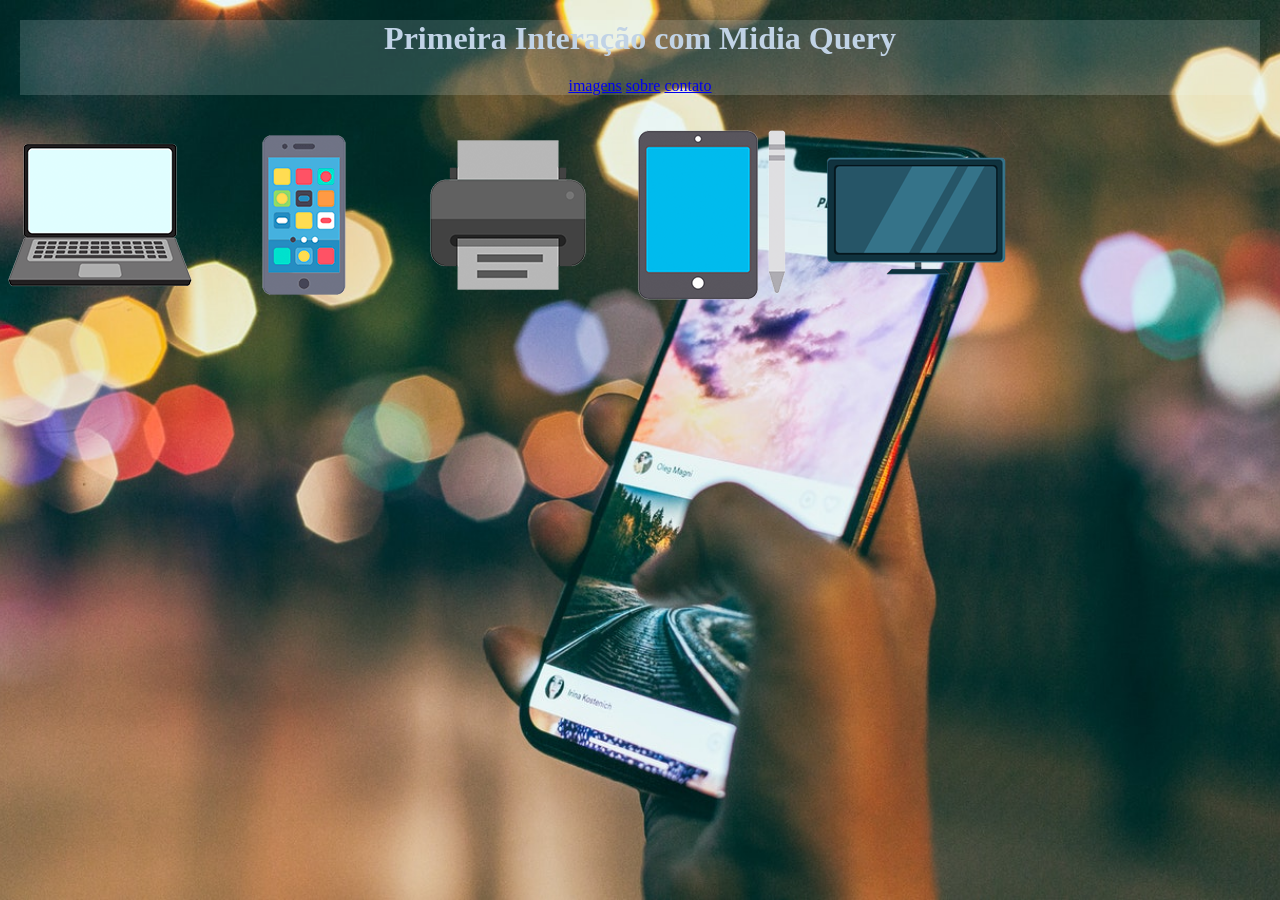
==== HTML e CSS/m-query/mobile-first/index.html @ 8d24eb0d "Media Query Aprendendo a trabalhar com media query e primeiros testes" ====
<!DOCTYPE html>
<html lang="ptbr">
<head>
    <meta charset="UTF-8">
    <meta name="viewport" content="width=device-width, initial-scale=1.0">
    <link rel="stylesheet" href="style/mobile.css" media="all">
    <link rel="stylesheet" href="style/rest.css" media="screen">
    <title>Teste de Media Query</title>
</head>
<body>
    <header>
        <h1>Primeira Interação com Midia Query</h1>
        <nav>
        <a href="#">imagens</a>
        <a href="#">sobre</a>
        <a href="#">contato</a>
        </nav>
    </header>
   
    <img src="imagens/icon-pc.png" alt="icon-pc" id="pc">
    <img src="imagens/icon-phone.png" alt="icon-phone" id=" phone">
    <img src="imagens/icon-print.png" alt="icon-print" id="print">
    <img src="imagens/icon-tablet.png" alt="icon-tablet" id="tablet">
    <img src="imagens/icon-tv.png" alt="icon-tv" id="tv">
</body>
</html>
---- HTML e CSS/m-query/mobile-first/style/mobile.css ----
@charset "UTF-8";

*{
    margin: 0px;
    padding: 0%;
}

html{
    height: 100vh;
}

body{
    background-color: black;
    background-image: url(../imagens/back-phone.jpg);
    background-position: center center;
    background-repeat:no-repeat;
    background-size: cover;
}

header{
    margin: 20px;
    text-align: center;
    background-color: rgba(240, 255, 255, 0.151)
}

header > h1{
    color: rgb(193, 211, 230);
    margin-bottom: 20px;

}

img{
    position: relative;
}

img #phone{
    display: block;
}

img #tablet {
    display: none;
}

img #pc{
    display: none;
}

img #tv {
    display: none;
}

img #print {
    display: none;
}
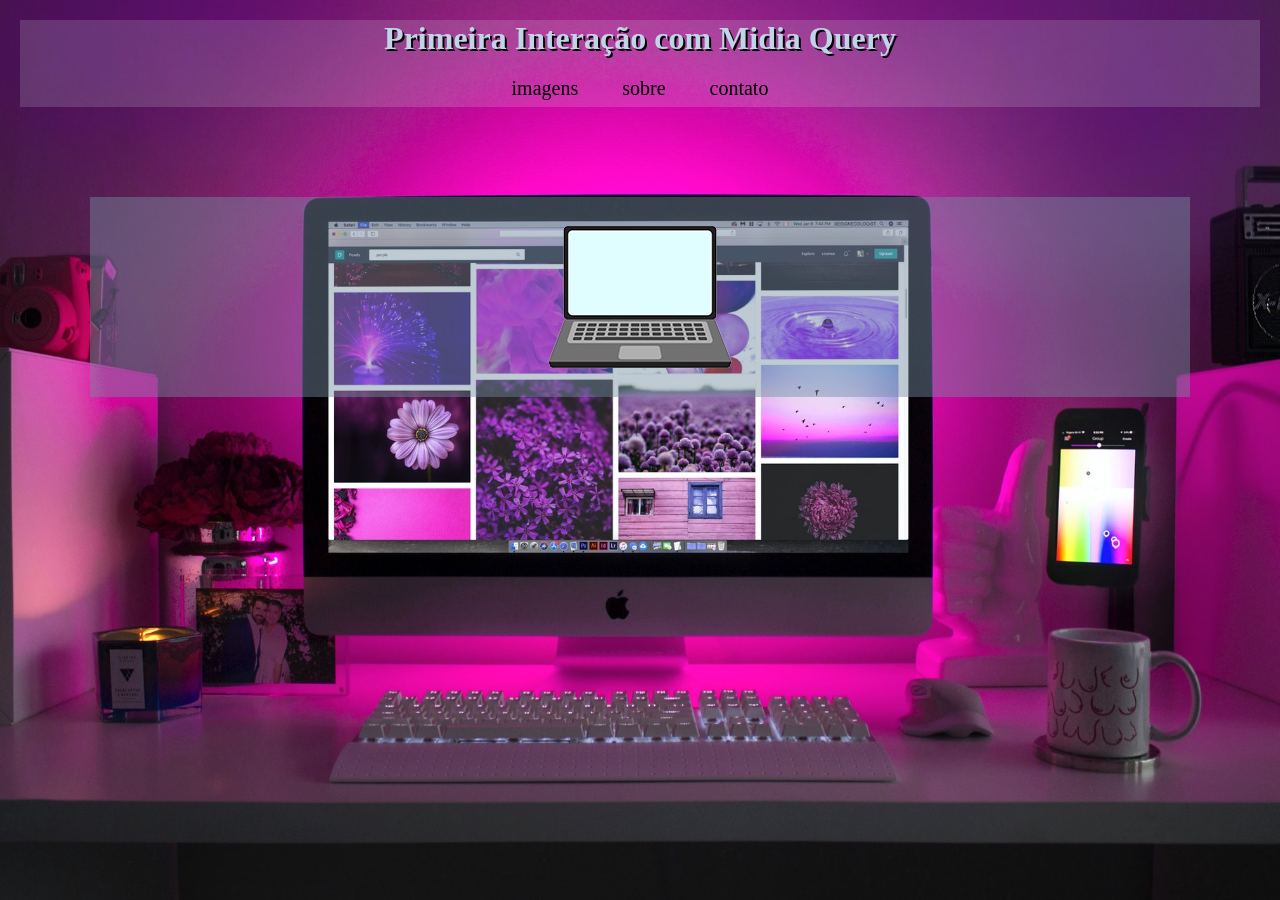
==== commit 40e2ed1b: "exer media query exercício para aprendizagem e adaptação do media query" ====
--- a/HTML e CSS/m-query/mobile-first/index.html
+++ b/HTML e CSS/m-query/mobile-first/index.html
@@ -3,8 +3,8 @@
 <head>
     <meta charset="UTF-8">
     <meta name="viewport" content="width=device-width, initial-scale=1.0">
-    <link rel="stylesheet" href="style/mobile.css" media="all">
-    <link rel="stylesheet" href="style/rest.css" media="screen">
+    <link rel="stylesheet" href="style/mobile.css" >
+    <link rel="stylesheet" href="style/rest.css" media="all">
     <title>Teste de Media Query</title>
 </head>
 <body>
@@ -16,11 +16,14 @@
         <a href="#">contato</a>
         </nav>
     </header>
-   
-    <img src="imagens/icon-pc.png" alt="icon-pc" id="pc">
-    <img src="imagens/icon-phone.png" alt="icon-phone" id=" phone">
-    <img src="imagens/icon-print.png" alt="icon-print" id="print">
-    <img src="imagens/icon-tablet.png" alt="icon-tablet" id="tablet">
-    <img src="imagens/icon-tv.png" alt="icon-tv" id="tv">
+    <main>
+        <div class="container">
+            <img src="imagens/icon-pc.png" alt="icon-pc" id="pc">
+            <img src="imagens/icon-phone.png" alt="icon-phone" id="phone">
+            <img src="imagens/icon-print.png" alt="icon-print" id="print">
+            <img src="imagens/icon-tablet.png" alt="icon-tablet" id="tablet">
+            <img src="imagens/icon-tv.png" alt="icon-tv" id="tv">
+        </div>
+    </main>
 </body>
 </html>
--- a/HTML e CSS/m-query/mobile-first/style/mobile.css
+++ b/HTML e CSS/m-query/mobile-first/style/mobile.css
@@ -26,29 +26,33 @@
 header > h1{
     color: rgb(193, 211, 230);
     margin-bottom: 20px;
+    text-shadow: 2px 2px 0px black;
 
 }
 
-img{
-    position: relative;
+header > nav {
+    height: 30px;
 }
 
-img #phone{
-    display: block;
+header > nav > a{
+    color: rgb(171, 169, 189);
+    margin: 20px;
+    text-decoration: none;
+    font-size: 20px;
 }
 
-img #tablet {
-    display: none;
+main > .container{
+    margin: 7vw;
+    background-color: rgba(116, 140, 161, 0.452);
+    display: flex;
+    justify-content: center;
 }
 
-img #pc{
-    display: none;
+main > .container > #phone{
+   display: flex;
 }
 
-img #tv {
-    display: none;
-}
-
-img #print {
-    display: none;
-}+main > .container > #pc{display: none;}
+main > .container > #print{display: none;}
+main> .container > #tv{display: none;}
+main > .container > #tablet{display: none;}
--- a/HTML e CSS/m-query/mobile-first/style/rest.css
+++ b/HTML e CSS/m-query/mobile-first/style/rest.css
@@ -0,0 +1,68 @@
+@charset "UTF-8";
+
+@media screen and (min-width :767px ) and (max-width:1023px){
+    
+    body{
+        background-image: url(../imagens/back-tablet.jpg);
+        background-color: rgb(0, 133, 250);
+    }
+
+    header > nav > a{
+        color: black;
+    }
+
+    main > .container > #pc{display: none;}
+    main > .container > #print{display: none;}
+    main> .container > #tv{display: none;}
+    main > .container > #tablet{display: flex;}
+    main > .container > #phone{display: none}
+}
+
+@media screen and (min-width :1024px ) and (max-width:1379px){
+
+    body{
+        background-image: url(../imagens/back-pc.jpg);
+    }
+
+    header > nav > a{
+        color: black;
+    }
+
+    main > .container > #pc{display: flex;}
+    main > .container > #print{display: none;}
+    main> .container > #tv{display: none;}
+    main > .container > #tablet{display: none;}
+    main > .container > #phone{display: none}
+}
+
+@media screen and (min-width :1379px ){
+    
+    body{
+        background-image: url(../imagens/back-tv.jpg);
+    }
+
+    header > nav > a{
+        color: black;
+    }
+
+    main > .container > #pc{display: none;}
+    main > .container > #print{display: none;}
+    main> .container > #tv{display: flex;}
+    main > .container > #tablet{display: none;}
+    main > .container > #phone{display: none}
+
+}
+
+@media print{
+    body{
+        background-image: none;
+
+    }
+    main > .container > #pc{display: none;}
+    main > .container > #print{display: flex;}
+    main> .container > #tv{display: none;}
+    main > .container > #tablet{display: none;}
+    main > .container > #phone{display: none}
+    
+
+}
